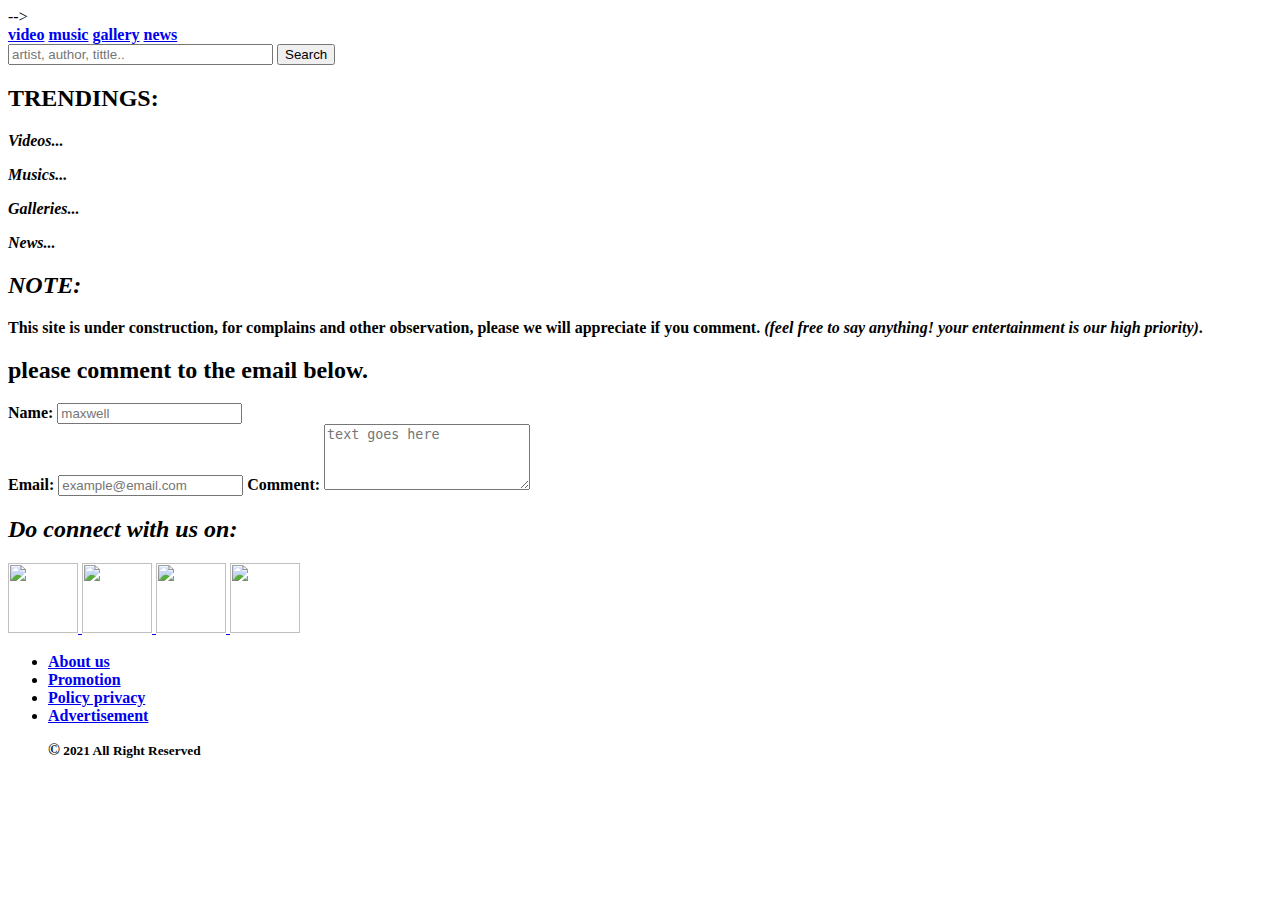
==== Index.html @ 31c1e935 "Add files via upload" ====
<!DOCTYPE htnl>
<html lang="eng">
<head>
<link rel="stylesheet" href="/100%update
/css/index.css">
<title>nothside</title>
</head>
<body>
  <script
  <!-- <script>
alert('wellcome to 100update');
</script> -->
<div class="navigation-bar">
<nav>
		<strong>
<a href="/100%update/
/html/home-page/video.html">video</a>
<a href="100%update
/html/home-page/music.html">music</a>
<a href="/100%update/
html/home-page/gallery.html">gallery</a>
<a href="/100%update/
html/home-page/news.html" >news</a>
		</strong>
</nav>
</div>
	<form type="search">
<div class=mysearch>
<input type="search" id
		="mySearch" name="q"
placeholder="artist, author, tittle.."
		minlenght="4"
		maxlenght="30"
		required=""
		autocomplete="yes"
		aria-label=" Search through site content "
		size="30">
		<span class="validity">
		</span>
<button >Search </button >
</div>
</form >	
<h2>TRENDINGS:</h2>
		<!--	
		hint for an article posting here!.
		SAMPLE.....
		<article>
	<a href="/storage/sdcard0/code/
/html/home-page/video/music-video/.html">
<img src="/storage/sdcard0/code/image/.png"
		width="50" height="50">
			: whatch video
		</a>
			</article>
					<article>
							-->
							<p><strong><i>Videos...</i></strong</p>
			
							<p><strong><i>Musics...</i></strong></p>
							  
	   <p><strong><i>Galleries...</i></strong</p>
			
   <p><strong><i>News...</i></strong</p>
			
<h2><em>NOTE:</em></h2> 
		<p>This site is under construction, for complains
and other observation, please we will
appreciate if you
comment. <strong><i>(feel free to say
anything! your entertainment
is our 
high priority)</i></strong>.</p>
</div>
<h2>please comment to 
the email below.</h2>
<div class="container">
<form id="form"action="/100%update/html/my-project.html"
		method="POST">
<label for="Name">Name:
</label>
<input type="text" id="Name" name="" placeholder="maxwell">
<br><label for="email">Email:     
</label>
<input type="email" id="email" name=""placeholder="example@email.com">
<label for="textarea">Comment:
<textarea id="textarea"rows="4" cols="23" maxlenght="10"
  placeholder="text goes here">
</textarea>
  <div class
<input type="submit" value="send">
</form>
</div>
		<div id="foot">
<h2><i>Do connect with us on:</i></h2>
<a href="https://www.facebook.com"target="-self">
<img src="/storage/emulated/0/code/icons/facebook.png" height="70px" width="70">
</a> 
<a href="https://www.twitter.com"target="-self" >
<img src="/storage/emulated/0/code/icons/twitter.png" height="70px" width="70px">
</a> 
<a href="https://www.instagram.com"target="-self">
<img src="/100%update/icons/instagram.png" height="70px" width="70px">
</a> 
<a href="https://www.whatsapp.com" target="-self">
<img src="/storage/emulated/0/code/icons/whatsapp.png" height="70px" width="70px">
</a>
		<ul>
		<li><a href="/storage/emulated/0/code/html/about-us.html"
				target="_self">About us</a>
	<li><a href="/storage/emulated/0/code/html/promotion.html"
			>Promotion</a>
	<li><a href="/storage/emulated/0/code/html/privacy-policy.html"
			>Policy privacy</a>
	<li><a href="/storage/emulated/0/code/html/advertisement.html"
		>Advertisement</a></li>
	</ol>
					<p>©<small> 2021 All Right Reserved </small></small	
</div>
</footer>
</body>
</html>
</DOCTYPE>
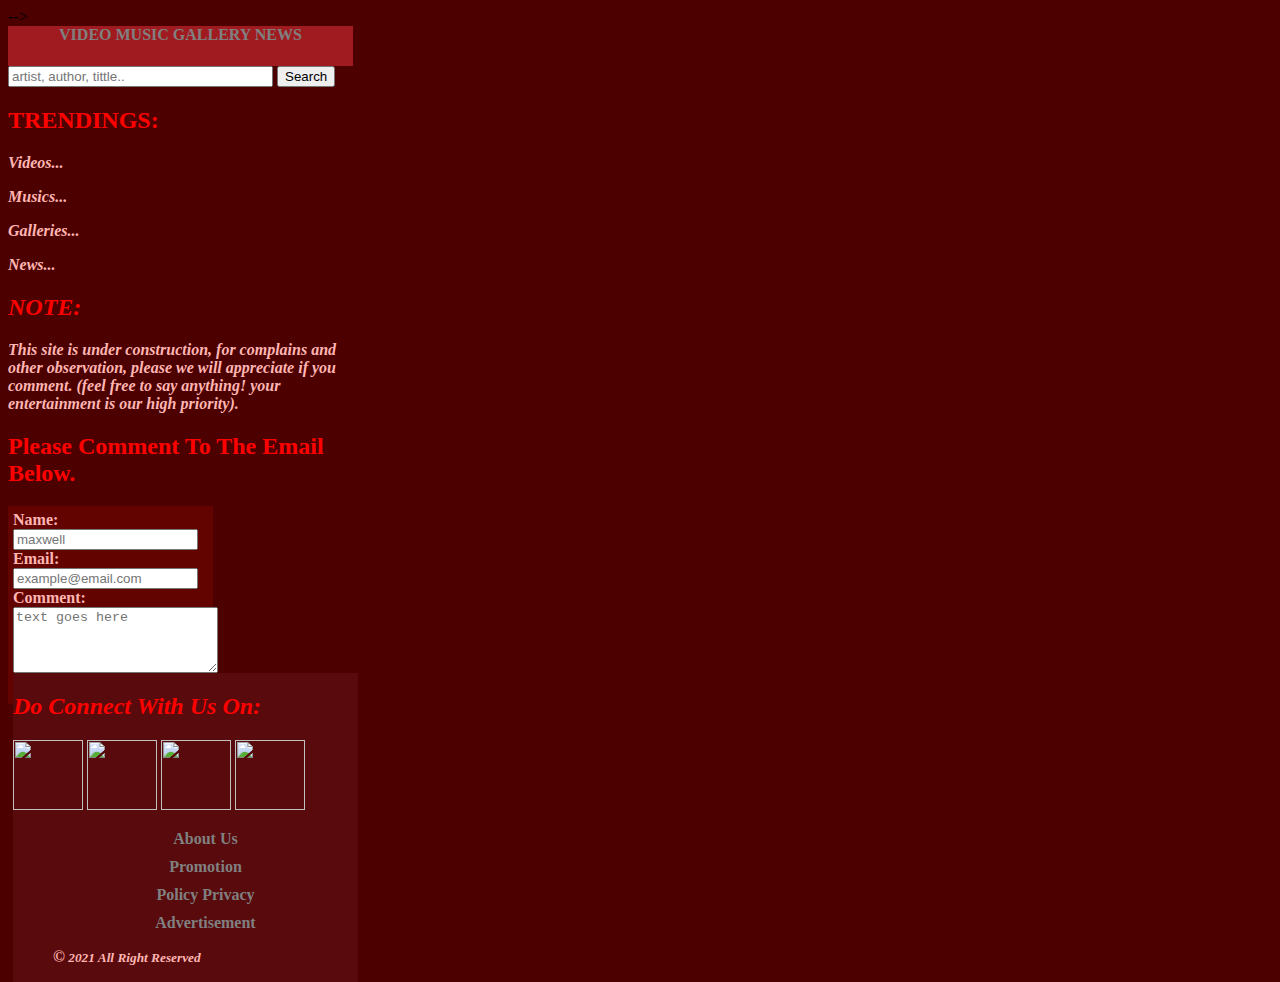
==== commit 25cd3f50: "Update Index.html" ====
--- a/Index.html
+++ b/Index.html
@@ -1,8 +1,7 @@
 <!DOCTYPE htnl>
 <html lang="eng">
 <head>
-<link rel="stylesheet" href="/100%update
-/css/index.css">
+<link rel="stylesheet" href="/northside.css">
 <title>nothside</title>
 </head>
 <body>
@@ -119,4 +118,4 @@
 </footer>
 </body>
 </html>
-</DOCTYPE>+</DOCTYPE>
--- a/northside.css
+++ b/northside.css
@@ -0,0 +1,79 @@
+body {
+background-color:#4c0000;
+bckground-image:url("/storage/sdcard0/my code/image/BeautyPlus.jpg");
+width:345px;
+cursor:pointer;
+text-decoration:none;
+display:block;
+}
+.navigation-bar {
+dispalay:inline-block;
+background-color:#A01B1F;
+text-align:center;
+text-decoration:none;
+height:40px;
+color:yellow;
+text-transform:uppercase; 
+}
+p {
+font-size:large:
+font-weight:bolder;
+font-style:oblique;
+font-family:emoji sarif sans-sarif;
+text-align:left;
+text-decoration:#5F0002;
+text-spacing:normal;
+color:#FFB6B3;
+}
+h2 {
+color:red;
+text-transform:capitalize;
+}
+.container {
+display:block;  
+border-width:10px;
+width:195px;
+padding:5px;
+box-shadow:lenth;
+border-collapse:collapse;
+float:none;
+margin:200x;
+height:188px;
+color:#FFB6B3;
+background-color:#630300;
+}
+
+a {
+color:gray;
+font:family;
+text-decoration:none;
+}
+.note {
+text-align:center;
+}
+#foot {
+background-color:#580A0C;
+color:gray;
+text-decoration:none;
+width:345px;
+word-break:loose;
+white-space:normal;
+text-transform:capitalize;
+align-content:center;
+}
+li {
+list-style-type:none;
+margin:5px;
+margin:10px;
+text-align:center;
+background-color:uchsia;
+color:white;
+position:fixed
+overflow:auto;
+}
+mysearch{
+  background-color: greenyellow;
+  
+}
+
+
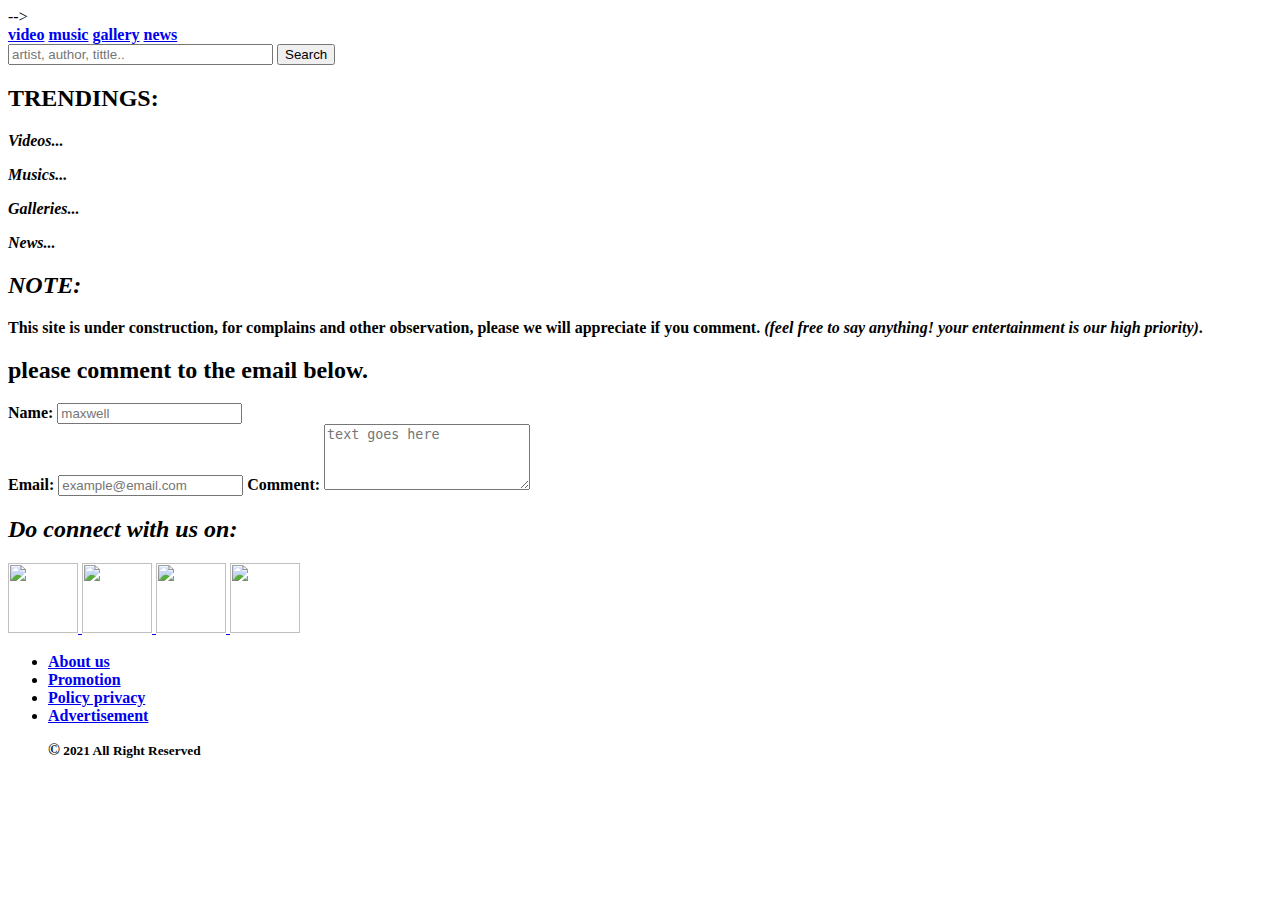
==== commit c68b5958: "Add files via upload" ====
--- a/Index.html
+++ b/Index.html
@@ -1,7 +1,8 @@
 <!DOCTYPE htnl>
 <html lang="eng">
 <head>
-<link rel="stylesheet" href="/northside.css">
+<link rel="stylesheet" href="/100%update
+/css/index.css">
 <title>nothside</title>
 </head>
 <body>
@@ -118,4 +119,4 @@
 </footer>
 </body>
 </html>
-</DOCTYPE>
+</DOCTYPE>